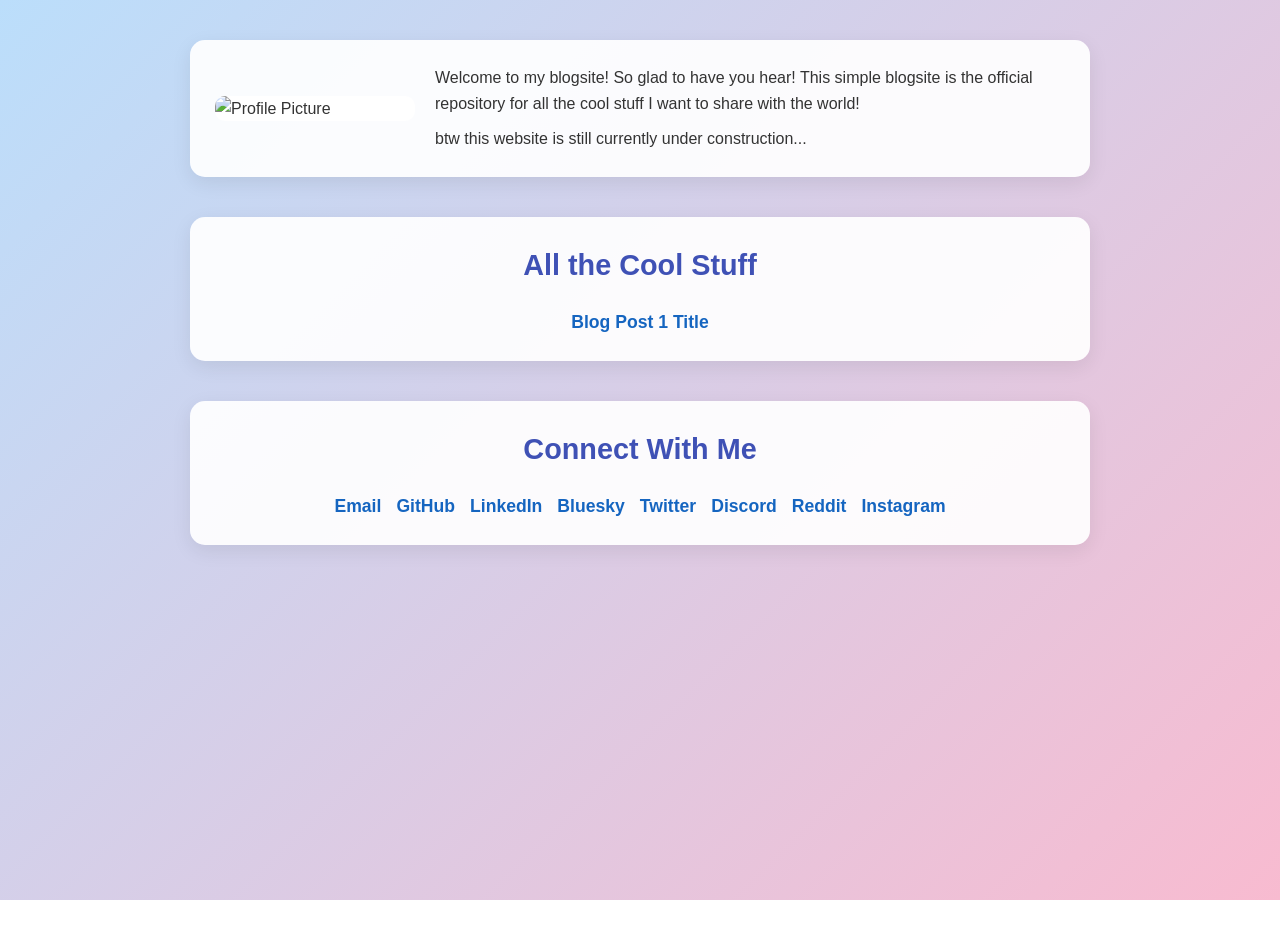
==== index.html @ 81784b55 "Add files via upload" ====
<!DOCTYPE html>
<html lang="en">
<head>
    <link rel="icon" href="icon.png" type="image/png" />
    <meta charset="UTF-8" />
    <meta name="viewport" content="width=device-width, initial-scale=1.0" />
    <title>Gabby's Blogsite :3</title>
    <link rel="stylesheet" href="style.css" />
</head>
<body>
    <div class="home-wrapper">
        <header class="main-header section-box first-block">
            <div class="profile-container">
                <div class="profile-pic-wrapper">
                    <img src="profilePicture.png" alt="Profile Picture" class="profile-pic" />
                </div>
                <div class="bio-text">
                    <p>Welcome to my blogsite! So glad to have you hear! This simple blogsite is the official repository for all the cool stuff I want to share with the world!</p>
                    <p>btw this website is still currently under construction...</p>
                </div>
            </div>
        </header>

        <main>
            <section class="blog-links section-box">
                <h2>All the Cool Stuff</h2>
                <ul>
                    <li><a href="blog1.html">Blog Post 1 Title</a></li>
                </ul>
            </section>

            <section class="social-links section-box">
                <h2>Connect With Me</h2>
                <ul>
                    <li><a href="https://www.youtube.com/watch?v=dQw4w9WgXcQ&ab_channel=RickAstley">Email</a></li>
                    <li><a href="https://www.youtube.com/watch?v=dQw4w9WgXcQ&ab_channel=RickAstley" target="_blank">GitHub</a></li>
                    <li><a href="https://www.youtube.com/watch?v=dQw4w9WgXcQ&ab_channel=RickAstley" target="_blank">LinkedIn</a></li>
                    <li><a href="https://www.youtube.com/watch?v=dQw4w9WgXcQ&ab_channel=RickAstley" target="_blank">Bluesky</a></li>
                    <li><a href="https://www.youtube.com/watch?v=dQw4w9WgXcQ&ab_channel=RickAstley" target="_blank">Twitter</a></li>
                    <li><a href="https://www.youtube.com/watch?v=dQw4w9WgXcQ&ab_channel=RickAstley" target="_blank">Discord</a></li>
                    <li><a href="https://www.youtube.com/watch?v=dQw4w9WgXcQ&ab_channel=RickAstley" target="_blank">Reddit</a></li>
                    <li><a href="https://www.youtube.com/watch?v=dQw4w9WgXcQ&ab_channel=RickAstley" target="_blank">Instagram</a></li>
                </ul>

            </section>
        </main>
    </div>
</body>
</html>
---- style.css ----
* {
    margin: 0;
    padding: 0;
    box-sizing: border-box;
}

body {
    font-family: 'Segoe UI', Tahoma, Geneva, Verdana, sans-serif;
    line-height: 1.6;
    background: linear-gradient(135deg, #bbdefb, #f8bbd0);
    color: #333;
    min-height: 100vh;
    background-attachment: fixed;
    background-repeat: no-repeat;
}

.home-wrapper {
    padding-left: 20px;
    padding-right: 20px;
}

.section-box {
    max-width: 900px;
    margin: 40px auto;
    background: rgba(255, 255, 255, 0.92);
    padding: 25px;
    border-radius: 15px;
    box-shadow: 0 6px 20px rgba(0, 0, 0, 0.08);
}

.profile-container {
    display: flex;
    flex-direction: row;
    align-items: center;
    gap: 20px;
}


.profile-pic {
    display: block;
    width: 200px;
    height: auto;
    border-radius: 10px;
    background: white;
}

.bio-text {
    flex: 1;
    display: flex;
    flex-direction: column;
    justify-content: center;
    gap: 10px;
    height: 100%;
}


.blog-links {
    text-align: center;
}

    .blog-links h2 {
        font-size: 1.8em;
        margin-bottom: 20px;
        color: #3f51b5;
    }

    .blog-links ul {
        list-style: none;
        padding: 0;
    }

    

    .blog-links a {
        color: #1565c0;
        font-weight: bold;
        text-decoration: none;
        font-size: 1.1em;
        transition: color 0.2s ease;
    }

        .blog-links a:hover {
            color: #512da8;
            text-decoration: underline;
        }


.social-links {
    text-align: center;
}

    .social-links h2 {
        font-size: 1.8em;
        margin-bottom: 20px;
        color: #3f51b5;
    }

    .social-links ul {
        list-style: none;
        padding: 0;
        display: flex;
        flex-wrap: wrap;
        justify-content: center;
        gap: 15px;
    }

    .social-links li a {
        color: #1565c0;
        font-weight: bold;
        text-decoration: none;
        font-size: 1.1em;
        transition: color 0.2s ease;
    }

        .social-links li a:hover {
            color: #512da8;
            text-decoration: underline;
        }

.blog-post {
    max-width: 1000px;
    margin: 60px auto;
    padding: 40px 30px;
    background: rgba(255, 255, 255, 0.95);
    border-radius: 15px;
    box-shadow: 0 10px 28px rgba(0, 0, 0, 0.08);
}

    .blog-post h1 {
        font-size: 2.5em;
        margin-bottom: 20px;
        color: #3f51b5;
        text-align: center;
    }

    .blog-post p {
        margin-bottom: 15px;
        text-align: justify;
    }
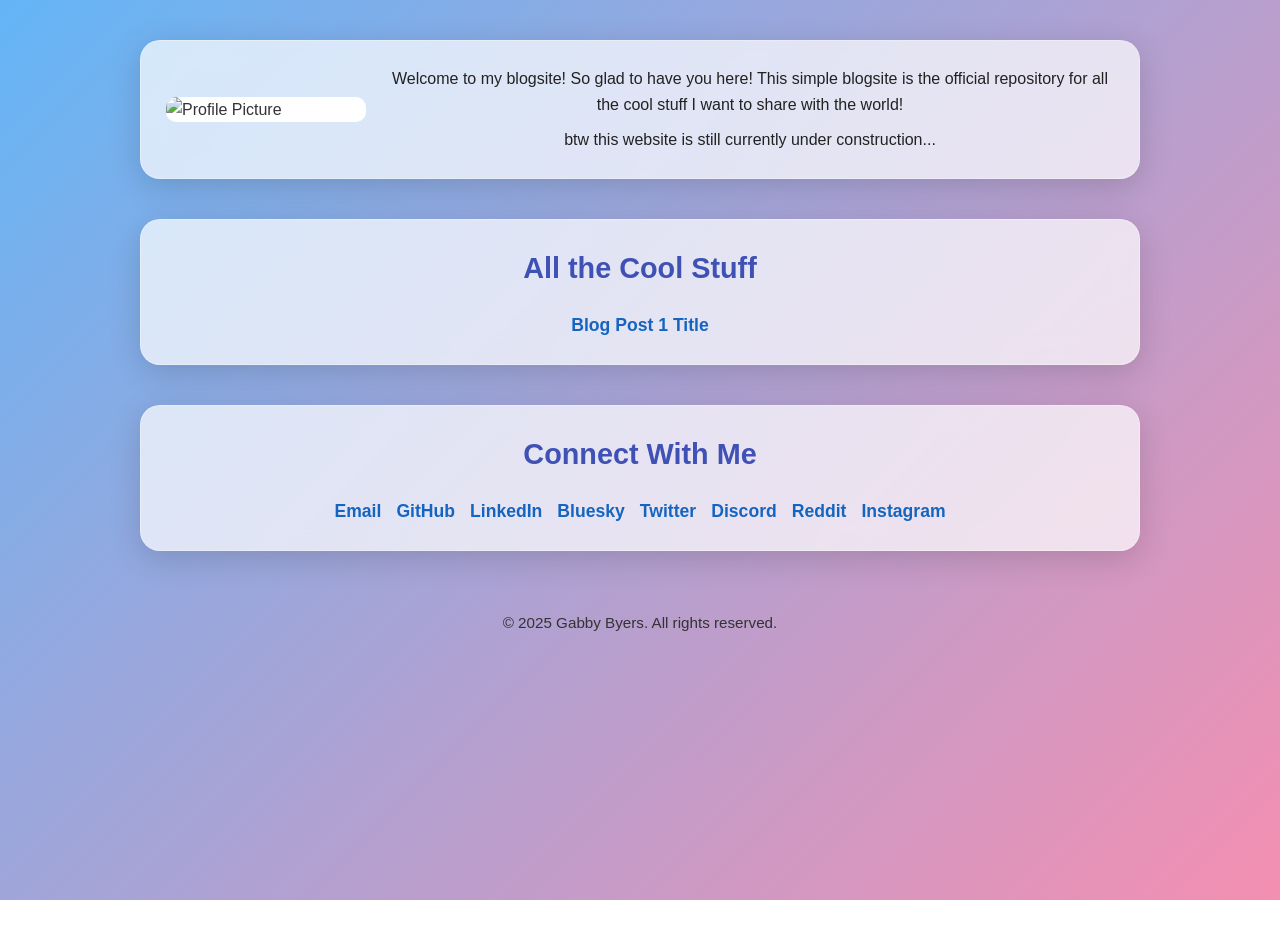
==== commit 06078d8a: "Add files via upload" ====
--- a/index.html
+++ b/index.html
@@ -9,27 +9,27 @@
 </head>
 <body>
     <div class="home-wrapper">
-        <header class="main-header section-box first-block">
+        <header class="main-header section-box frosted-box first-block">
             <div class="profile-container">
                 <div class="profile-pic-wrapper">
                     <img src="profilePicture.png" alt="Profile Picture" class="profile-pic" />
                 </div>
                 <div class="bio-text">
-                    <p>Welcome to my blogsite! So glad to have you hear! This simple blogsite is the official repository for all the cool stuff I want to share with the world!</p>
+                    <p>Welcome to my blogsite! So glad to have you here! This simple blogsite is the official repository for all the cool stuff I want to share with the world!</p>
                     <p>btw this website is still currently under construction...</p>
                 </div>
             </div>
         </header>
 
         <main>
-            <section class="blog-links section-box">
+            <section class="blog-links section-box frosted-box">
                 <h2>All the Cool Stuff</h2>
                 <ul>
                     <li><a href="blog1.html">Blog Post 1 Title</a></li>
                 </ul>
             </section>
 
-            <section class="social-links section-box">
+            <section class="social-links section-box frosted-box">
                 <h2>Connect With Me</h2>
                 <ul>
                     <li><a href="https://www.youtube.com/watch?v=dQw4w9WgXcQ&ab_channel=RickAstley">Email</a></li>
@@ -44,6 +44,9 @@
 
             </section>
         </main>
+        <footer class="site-footer">
+            <p>© 2025 Gabby Byers. All rights reserved.</p>
+        </footer>
     </div>
 </body>
 </html>
--- a/style.css
+++ b/style.css
@@ -7,7 +7,7 @@
 body {
     font-family: 'Segoe UI', Tahoma, Geneva, Verdana, sans-serif;
     line-height: 1.6;
-    background: linear-gradient(135deg, #bbdefb, #f8bbd0);
+    background: linear-gradient(135deg, #64b5f6, #f48fb1);
     color: #333;
     min-height: 100vh;
     background-attachment: fixed;
@@ -19,13 +19,20 @@
     padding-right: 20px;
 }
 
+.frosted-box {
+    padding: 25px;
+    border-radius: 20px;
+    background: rgba(255, 255, 255, 0.7);
+    box-shadow: 0 8px 32px rgba(0, 0, 0, 0.15);
+    border: 1px solid rgba(255, 255, 255, 0.3);
+    backdrop-filter: blur(12px);
+    -webkit-backdrop-filter: blur(12px);
+    transition: background 0.3s ease;
+}
+
 .section-box {
-    max-width: 900px;
+    max-width: 1000px;
     margin: 40px auto;
-    background: rgba(255, 255, 255, 0.92);
-    padding: 25px;
-    border-radius: 15px;
-    box-shadow: 0 6px 20px rgba(0, 0, 0, 0.08);
 }
 
 .profile-container {
@@ -34,7 +41,6 @@
     align-items: center;
     gap: 20px;
 }
-
 
 .profile-pic {
     display: block;
@@ -49,10 +55,12 @@
     display: flex;
     flex-direction: column;
     justify-content: center;
+    align-items: center;
+    text-align: center;
     gap: 10px;
     height: 100%;
+    color: #222;
 }
-
 
 .blog-links {
     text-align: center;
@@ -69,8 +77,6 @@
         padding: 0;
     }
 
-    
-
     .blog-links a {
         color: #1565c0;
         font-weight: bold;
@@ -83,7 +89,6 @@
             color: #512da8;
             text-decoration: underline;
         }
-
 
 .social-links {
     text-align: center;
@@ -121,9 +126,6 @@
     max-width: 1000px;
     margin: 60px auto;
     padding: 40px 30px;
-    background: rgba(255, 255, 255, 0.95);
-    border-radius: 15px;
-    box-shadow: 0 10px 28px rgba(0, 0, 0, 0.08);
 }
 
     .blog-post h1 {
@@ -135,5 +137,49 @@
 
     .blog-post p {
         margin-bottom: 15px;
-        text-align: justify;
+        text-align: center;
+        color: #222;
     }
+
+.blog-image {
+    display: block;
+    max-width: 100%;
+    height: auto;
+    margin-top: 25px;
+    margin-bottom: 25px;
+    margin-left: auto;
+    margin-right: auto;
+    border-radius: 10px;
+    box-shadow: 0 4px 16px rgba(0, 0, 0, 0.1);
+}
+
+.site-footer {
+    text-align: center;
+    padding: 20px;
+    color: #333;
+    font-size: 0.95em;
+    margin-top: 40px;
+}
+
+.back-home-wrapper {
+    text-align: center;
+    margin-top: 30px;
+    margin-bottom: 60px;
+}
+
+.back-home-button {
+    display: inline-block;
+    padding: 12px 24px;
+    font-size: 1em;
+    color: white;
+    background-color: #3f51b5;
+    border: none;
+    border-radius: 8px;
+    text-decoration: none;
+    box-shadow: 0 4px 12px rgba(0, 0, 0, 0.1);
+    transition: background-color 0.2s ease;
+}
+
+    .back-home-button:hover {
+        background-color: #303f9f;
+    }
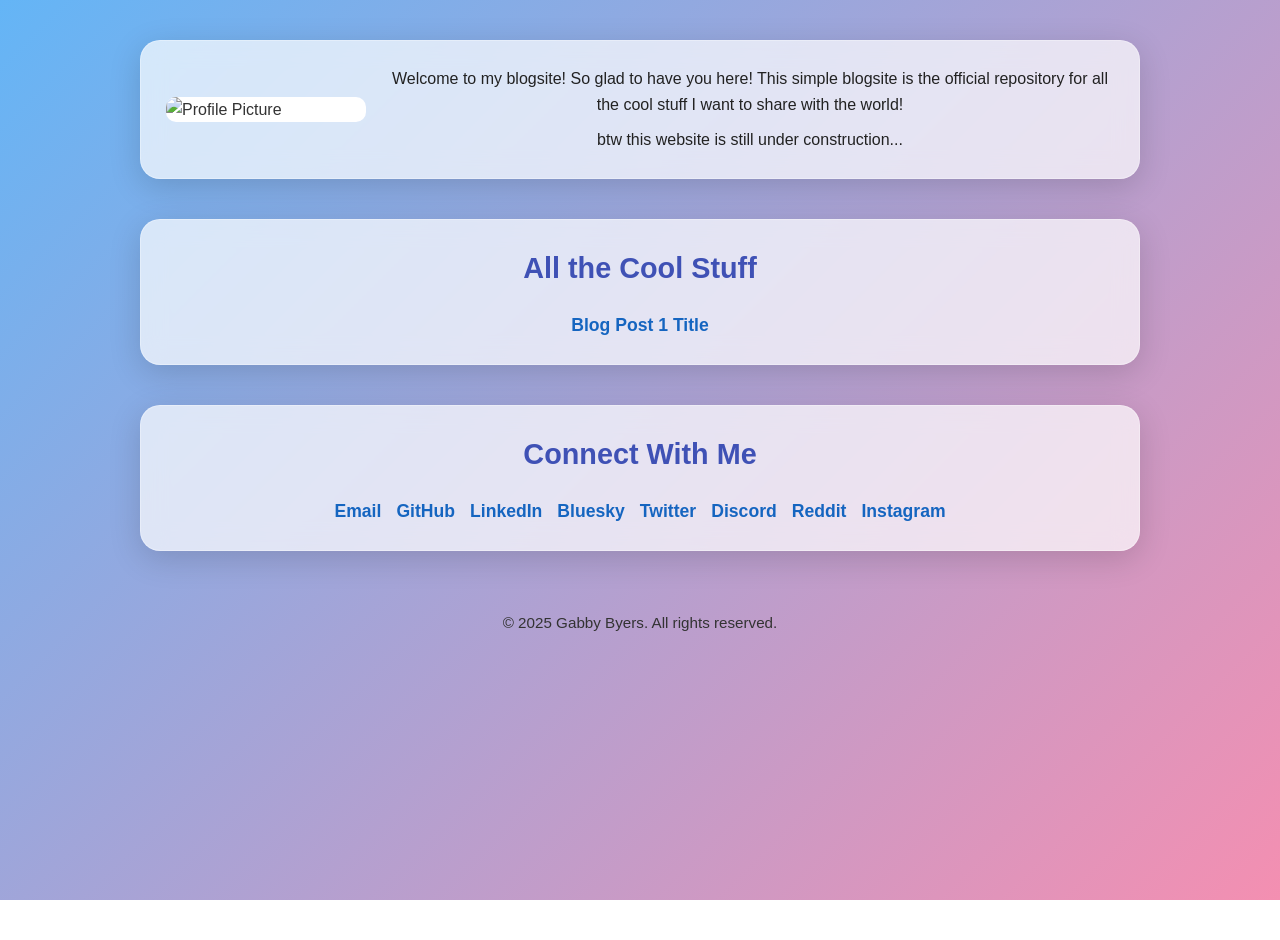
==== commit 27e17deb: "Add files via upload" ====
--- a/index.html
+++ b/index.html
@@ -16,7 +16,7 @@
                 </div>
                 <div class="bio-text">
                     <p>Welcome to my blogsite! So glad to have you here! This simple blogsite is the official repository for all the cool stuff I want to share with the world!</p>
-                    <p>btw this website is still currently under construction...</p>
+                    <p>btw this website is still under construction...</p>
                 </div>
             </div>
         </header>
--- a/style.css
+++ b/style.css
@@ -124,7 +124,7 @@
 
 .blog-post {
     max-width: 1000px;
-    margin: 60px auto;
+    margin: 40px auto;
     padding: 40px 30px;
 }
 
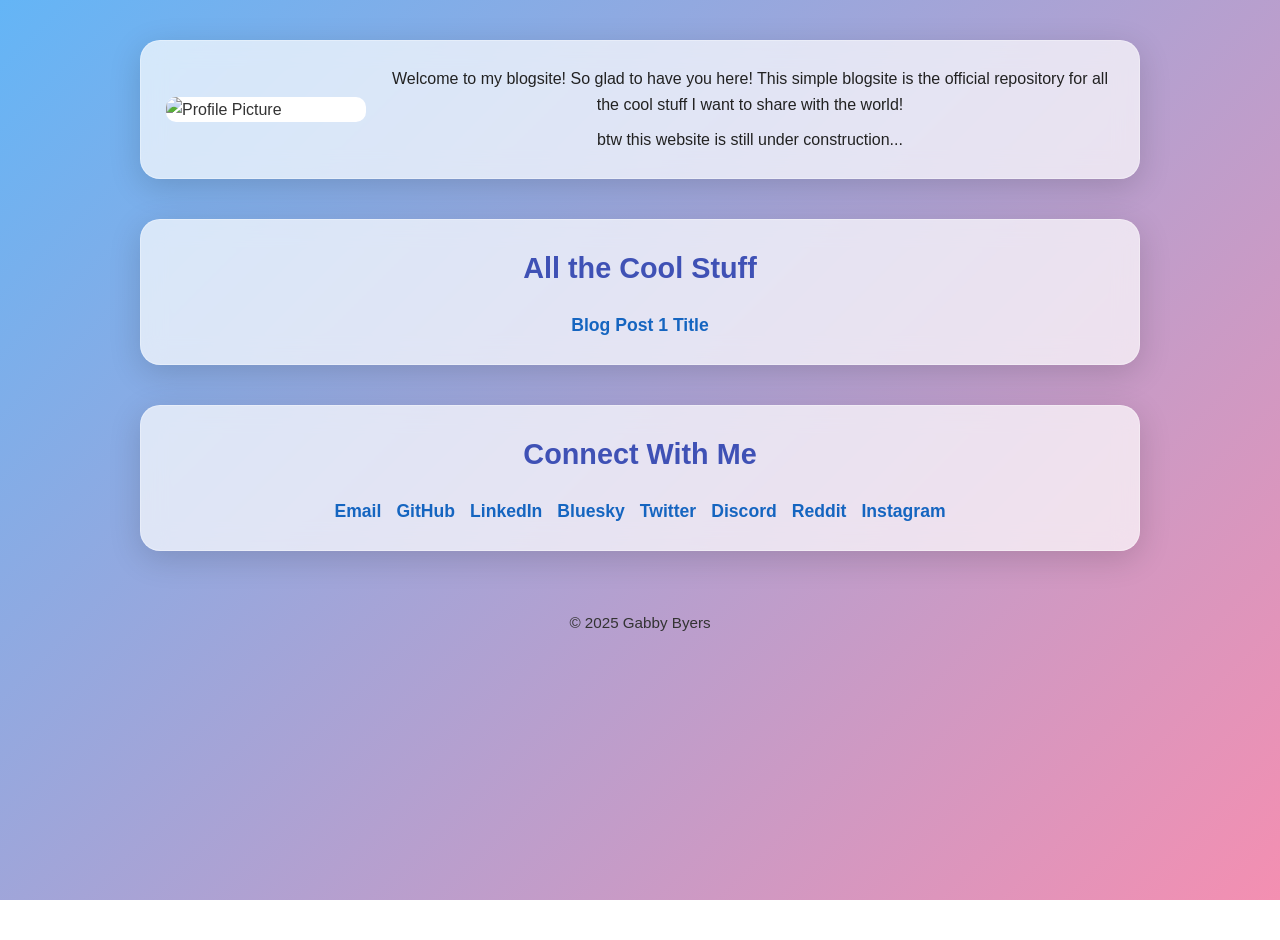
==== commit e8371deb: "Update index.html" ====
--- a/index.html
+++ b/index.html
@@ -45,7 +45,7 @@
             </section>
         </main>
         <footer class="site-footer">
-            <p>© 2025 Gabby Byers. All rights reserved.</p>
+            <p>© 2025 Gabby Byers</p>
         </footer>
     </div>
 </body>
